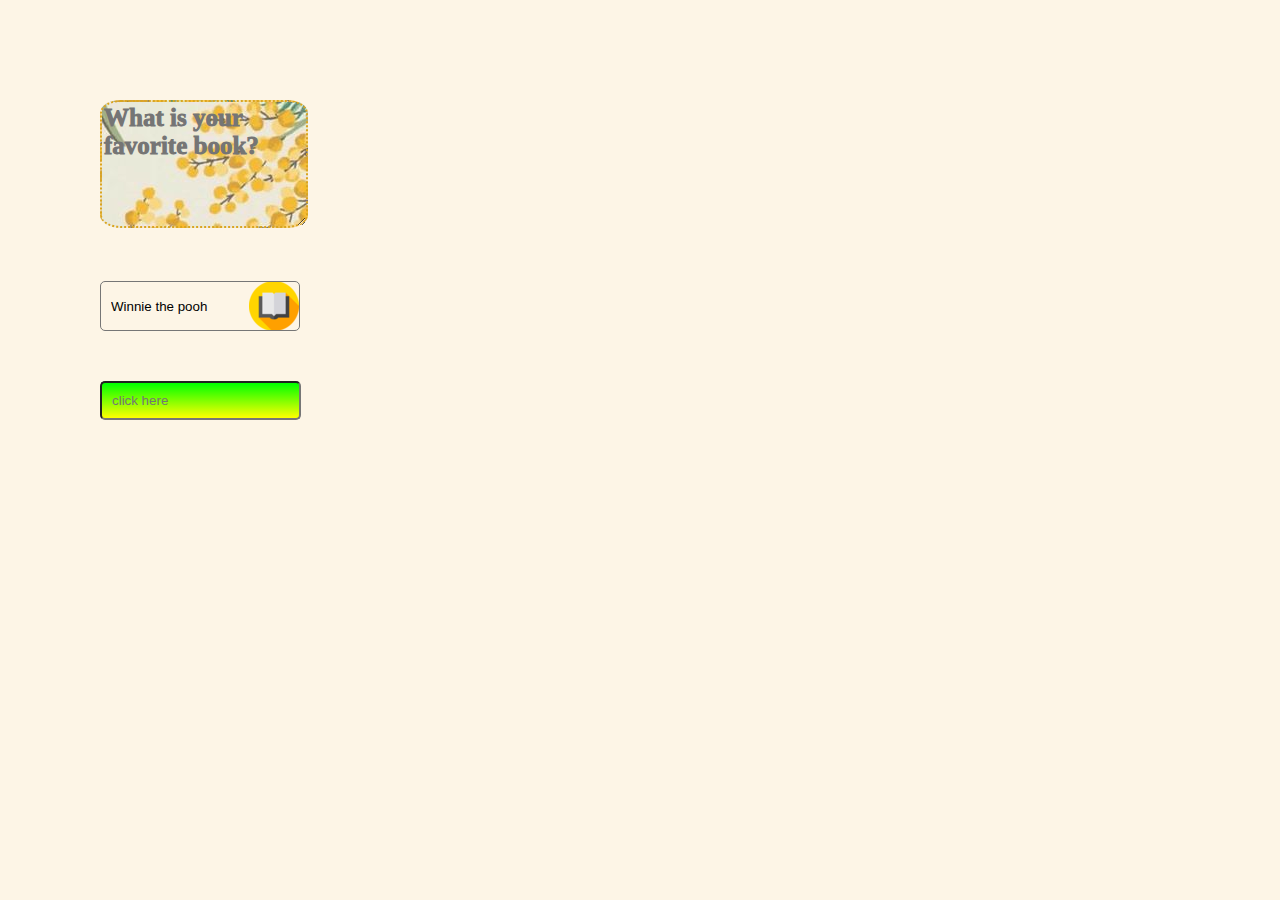
==== index.html @ 108d0631 "Add files via upload" ====
<!DOCTYPE html>
<html lang="ru">
	<head>
		<meta charset="UTF-8">
		<title>forms</title>
		<link rel="stylesheet" href="css/style.css">
	</head>
	<body>
		<form action="#">
			<textarea name="questions" placeholder="What is your favorite book?"></textarea>
			</br>
			<select name="books">
				<option value="Garry Potter">Garry Potter</option>
				<option value="Marry Poppins">Marry Poppins</option>
				<option selected value="Winnie the pooh">Winnie the pooh</option>
			</select>
			</br>
			<input type="text" placeholder="click here">
	</form>
	</body>
	<script> </script>
</html>
---- css/style.css ----
/*css reset*/			
			html, body, div, span, applet, object, iframe,
			h1, h2, h3, h4, h5, h6, p, blockquote, pre,
			a, abbr, acronym, address, big, cite, code,
			del, dfn, em, img, ins, kbd, q, s, samp,
			small, strike, strong, sub, sup, tt, var,
			b, u, i, center,
			dl, dt, dd, ol, ul, li,
			fieldset, form, label, legend,
			table, caption, tbody, tfoot, thead, tr, th, td,
			article, aside, canvas, details, embed, 
			figure, figcaption, footer, header, hgroup, 
			menu, nav, output, ruby, section, summary,
			time, mark, audio, video {
				margin: 0;
				padding: 0;
				border: 0;
				font-size: 100%;
				font: inherit;
				vertical-align: baseline;
			}
			/* HTML5 display-role reset for older browsers */
			article, aside, details, figcaption, figure, 
			footer, header, hgroup, menu, nav, section {
				display: block;
			}
			body {
				line-height: 1;
			}
			ol, ul {
				list-style: none;
			}
			blockquote, q {
				quotes: none;
			}
			blockquote:before, blockquote:after,
			q:before, q:after {
				content: '';
				content: none;
			}
			table {
				border-collapse: collapse;
				border-spacing: 0;
			}
/*main*/
			body{
				background:oldlace;
				margin: auto;
				padding: 100px;
			}
			textarea{
				background: url(../img/flowers.jpg);
				font-weight: 1000;
				resize: vertical;
				width: 200px;
				height: 120px;
				font-size: 25px;
				font-family: cursive;
				border: 2px dotted goldenrod;
				border-radius: 10%;
				margin-bottom: 50px;
				transition: linear 0.5s;
			}
			textarea:hover{
				background: radial-gradient(oldlace,yellow);
				color: white;
				border: none;
				box-shadow: 2px 3px 3px grey;
				padding: 10px;

			}
			select { 
				width: 200px;
				height: 50px;  
				appearance: none;
				overflow: hidden;
				background: url(../img/mini.png) no-repeat right;
				margin-bottom: 50px;
				border-radius: 5px;
				padding: 10px;
			}
			input{
				background: linear-gradient(lime, yellow);
				border-radius: 5px;
				transition: linear 1s;
				padding: 10px;

			}
			input:focus{
				background: linear-gradient(orange, red);
				box-shadow: 10px 10px 3px grey;
				outline: none;
				border: 0;
				border-radius: 15px;
			}
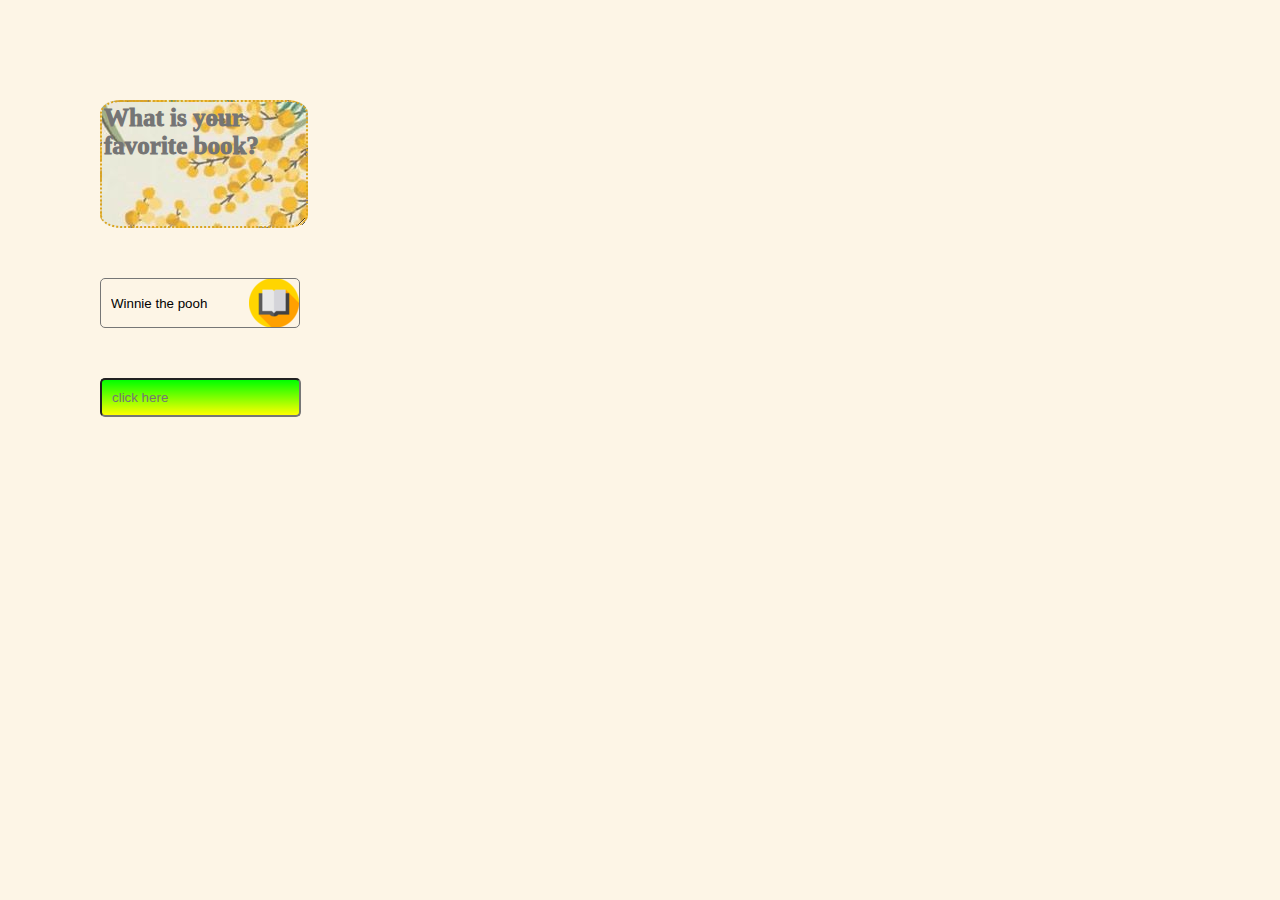
==== commit 63e9da6b: "Add files via upload" ====
--- a/index.html
+++ b/index.html
@@ -8,13 +8,11 @@
 	<body>
 		<form action="#">
 			<textarea name="questions" placeholder="What is your favorite book?"></textarea>
-			</br>
 			<select name="books">
 				<option value="Garry Potter">Garry Potter</option>
 				<option value="Marry Poppins">Marry Poppins</option>
 				<option selected value="Winnie the pooh">Winnie the pooh</option>
 			</select>
-			</br>
 			<input type="text" placeholder="click here">
 	</form>
 	</body>
--- a/css/style.css
+++ b/css/style.css
@@ -49,6 +49,7 @@
 				padding: 100px;
 			}
 			textarea{
+				display: block;
 				background: url(../img/flowers.jpg);
 				font-weight: 1000;
 				resize: vertical;
@@ -70,6 +71,7 @@
 
 			}
 			select { 
+				display: block;
 				width: 200px;
 				height: 50px;  
 				appearance: none;
@@ -80,6 +82,7 @@
 				padding: 10px;
 			}
 			input{
+				display: block;
 				background: linear-gradient(lime, yellow);
 				border-radius: 5px;
 				transition: linear 1s;
